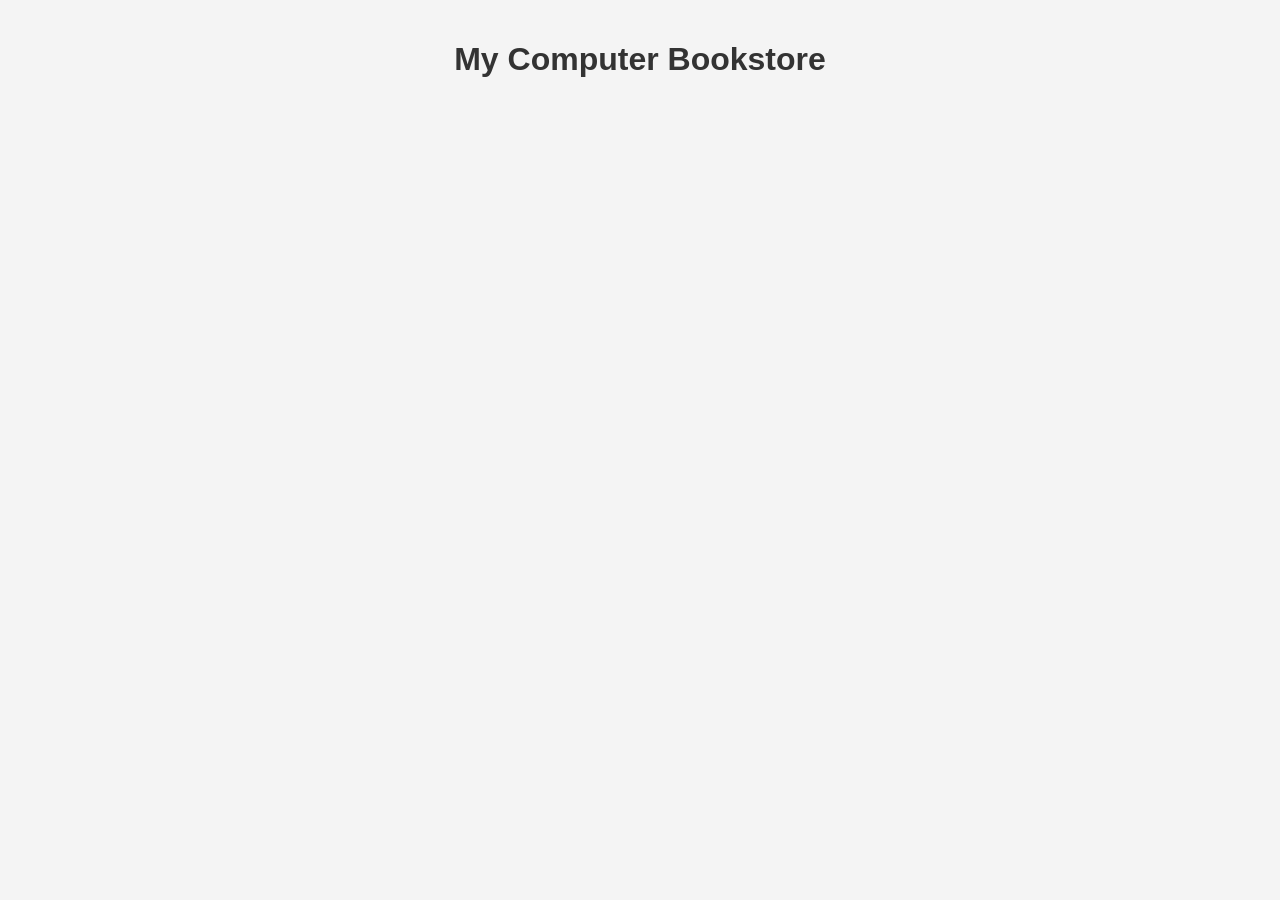
==== index.html @ 04496e10 "Add files via upload" ====
<!DOCTYPE html>
<html lang="en">
<head>
    <meta charset="UTF-8">
    <meta name="viewport" content="width=device-width, initial-scale=1.0">
    <title>My Computer Bookstore - Rokard</title>
    <link rel="stylesheet" href="styles.css">
</head>
<body>
    <h1>My Computer Bookstore</h1>
    <div id="book-list"></div>

    <script>
        fetch('https://github.com/Rokard-locker/11/upload/main/book.json')
            .then(response => response.json())
            .then(data => {
                const bookList = document.getElementById('book-list');
                data.forEach(book => {
                    const bookDiv = document.createElement('div');
                    bookDiv.classList.add('book');

                    const title = document.createElement('h2');
                    title.textContent = book.title;

                    const author = document.createElement('p');
                    author.textContent = `by ${book.author}`;

                    const description = document.createElement('p');
                    description.textContent = book.description;

                    const price = document.createElement('p');
                    price.textContent = `Price: $${book.price}`;

                    const publisher = document.createElement('p');
                    publisher.textContent = `Published by ${book.publisher}`;

                    bookDiv.appendChild(title);
                    bookDiv.appendChild(author);
                    bookDiv.appendChild(description);
                    bookDiv.appendChild(price);
                    bookDiv.appendChild(publisher);

                    bookList.appendChild(bookDiv);
                });
            })
            .catch(error => console.error('Error fetching data:', error));
    </script>
</body>
</html>
---- styles.css ----
/* styles.css */
body {
    font-family: Arial, sans-serif;
    margin: 0;
    padding: 20px;
    background-color: #f4f4f4;
}

h1 {
    text-align: center;
    color: #333;
}

.book {
    background-color: #fff;
    border: 1px solid #ddd;
    padding: 20px;
    margin-bottom: 20px;
    border-radius: 5px;
    box-shadow: 0 2px 4px rgba(0, 0, 0, 0.1);
}

.book h2 {
    margin-top: 0;
}

/* 添加其他样式以完善设计 */
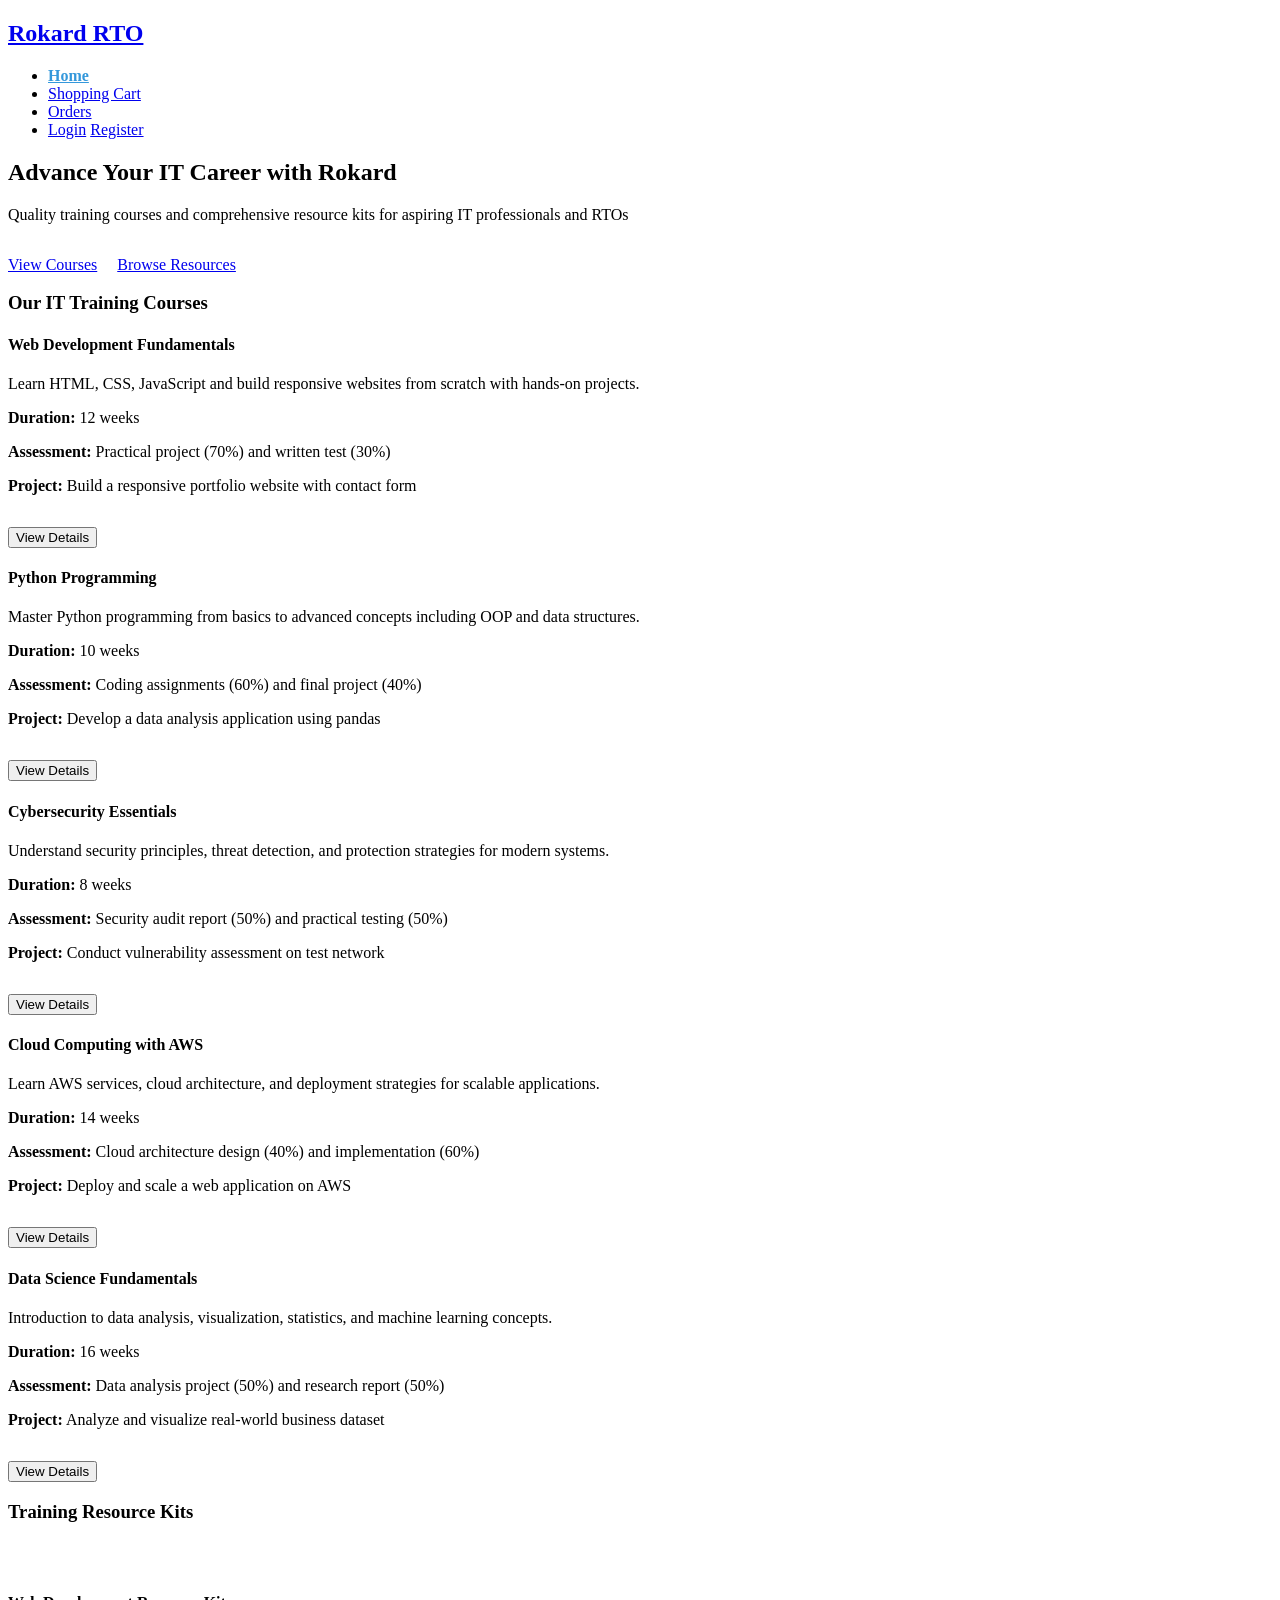
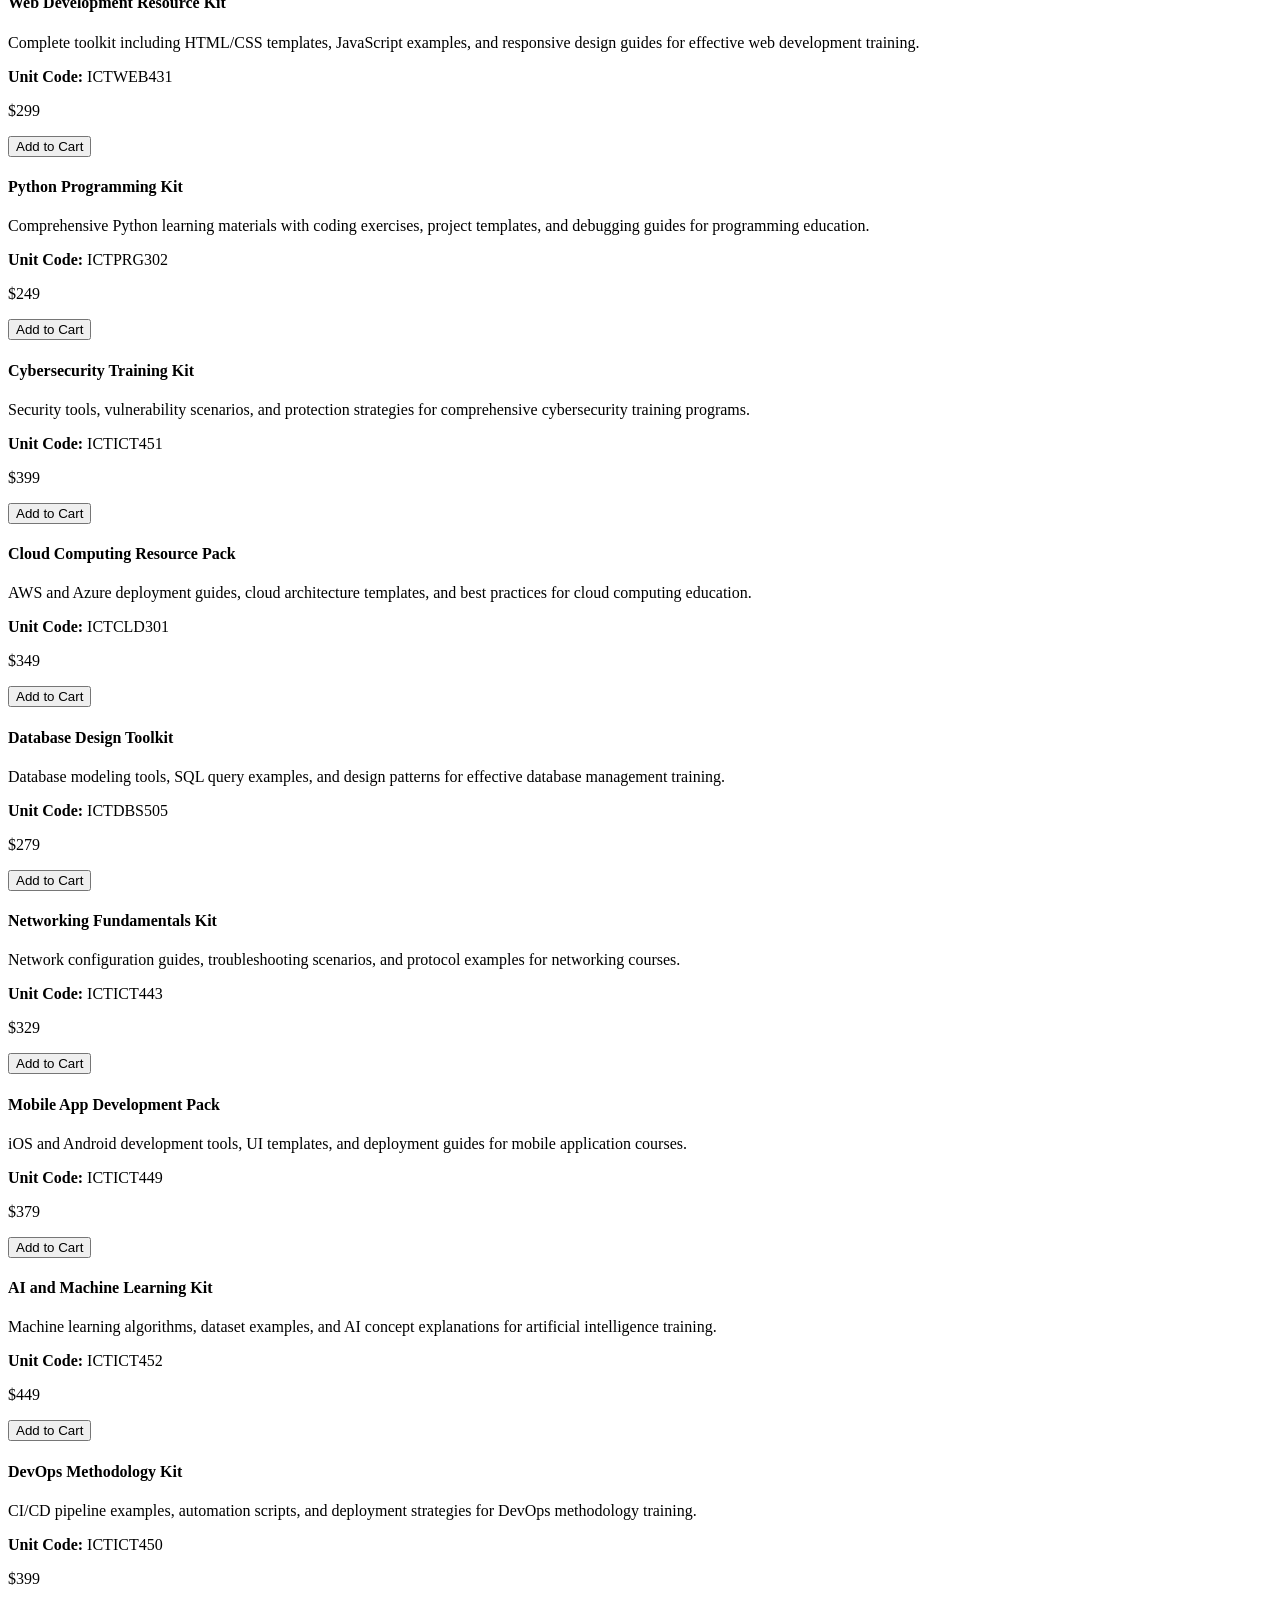
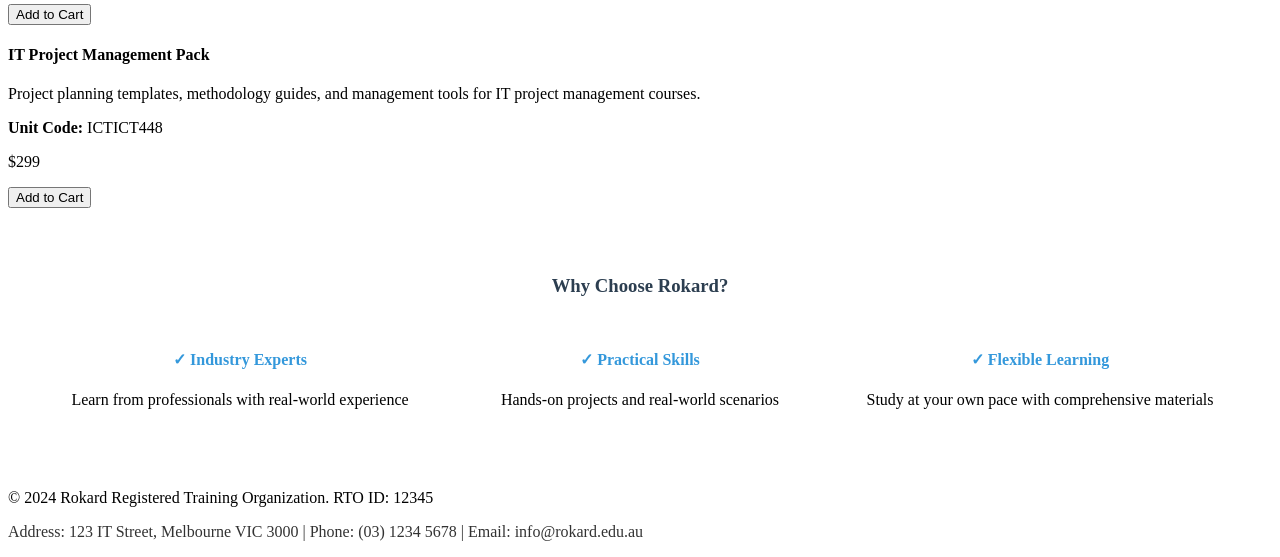
==== commit f3b6ef84: "Add files via upload" ====
--- a/index.html
+++ b/index.html
@@ -3,47 +3,79 @@
 <head>
     <meta charset="UTF-8">
     <meta name="viewport" content="width=device-width, initial-scale=1.0">
-    <title>My Computer Bookstore - Rokard</title>
-    <link rel="stylesheet" href="styles.css">
+    <title>Rokard - IT Training & Resources</title>
+    <link rel="stylesheet" href="style.css">
 </head>
 <body>
-    <h1>My Computer Bookstore</h1>
-    <div id="book-list"></div>
+    <header>
+        <nav class="navbar">
+            <div class="nav-brand">
+                <h1><a href="index.html">Rokard RTO</a></h1>
+            </div>
+            <ul class="nav-links">
+                <li><a href="index.html">Home</a></li>
+                <li><a href="cart.html">Shopping Cart</a></li>
+                <li><a href="order-management.html">Orders</a></li>
+                <li id="auth-links">
+                    <!-- Auth links will be populated by JavaScript -->
+                </li>
+            </ul>
+        </nav>
+    </header>
 
-    <script>
-        fetch('https://github.com/Rokard-locker/11/upload/main/book.json')
-            .then(response => response.json())
-            .then(data => {
-                const bookList = document.getElementById('book-list');
-                data.forEach(book => {
-                    const bookDiv = document.createElement('div');
-                    bookDiv.classList.add('book');
+    <main>
+        <section class="hero">
+            <div class="hero-content">
+                <h2>Advance Your IT Career with Rokard</h2>
+                <p>Quality training courses and comprehensive resource kits for aspiring IT professionals and RTOs</p>
+                <div style="margin-top: 2rem;">
+                    <a href="#courses" class="btn-primary" style="margin-right: 1rem;">View Courses</a>
+                    <a href="#resources" class="btn-outline">Browse Resources</a>
+                </div>
+            </div>
+        </section>
 
-                    const title = document.createElement('h2');
-                    title.textContent = book.title;
+        <section id="courses">
+            <h3>Our IT Training Courses</h3>
+            <div id="courses-container" class="grid-container">
+                <!-- Courses will be loaded dynamically from JSON -->
+            </div>
+        </section>
 
-                    const author = document.createElement('p');
-                    author.textContent = `by ${book.author}`;
+        <section id="resources">
+            <h3>Training Resource Kits</h3>
+            <p style="text-align: center; color: white; margin-bottom: 2rem; font-size: 1.1rem;">
+                Comprehensive resource kits for RTOs - Each kit includes training materials, assessments, and support resources
+            </p>
+            <div id="resources-container" class="grid-container">
+                <!-- Resources will be loaded dynamically from JSON -->
+            </div>
+        </section>
 
-                    const description = document.createElement('p');
-                    description.textContent = book.description;
+        <section style="background: rgba(255,255,255,0.95); padding: 3rem; border-radius: 15px; text-align: center;">
+            <h3 style="color: #2c3e50;">Why Choose Rokard?</h3>
+            <div style="display: grid; grid-template-columns: repeat(auto-fit, minmax(250px, 1fr)); gap: 2rem; margin-top: 2rem;">
+                <div>
+                    <h4 style="color: #3498db;">✓ Industry Experts</h4>
+                    <p>Learn from professionals with real-world experience</p>
+                </div>
+                <div>
+                    <h4 style="color: #3498db;">✓ Practical Skills</h4>
+                    <p>Hands-on projects and real-world scenarios</p>
+                </div>
+                <div>
+                    <h4 style="color: #3498db;">✓ Flexible Learning</h4>
+                    <p>Study at your own pace with comprehensive materials</p>
+                </div>
+            </div>
+        </section>
+    </main>
 
-                    const price = document.createElement('p');
-                    price.textContent = `Price: $${book.price}`;
+    <footer>
+        <p>&copy; 2024 Rokard Registered Training Organization. RTO ID: 12345</p>
+        <p style="margin-top: 0.5rem; opacity: 0.8;">Address: 123 IT Street, Melbourne VIC 3000 | Phone: (03) 1234 5678 | Email: info@rokard.edu.au</p>
+    </footer>
 
-                    const publisher = document.createElement('p');
-                    publisher.textContent = `Published by ${book.publisher}`;
-
-                    bookDiv.appendChild(title);
-                    bookDiv.appendChild(author);
-                    bookDiv.appendChild(description);
-                    bookDiv.appendChild(price);
-                    bookDiv.appendChild(publisher);
-
-                    bookList.appendChild(bookDiv);
-                });
-            })
-            .catch(error => console.error('Error fetching data:', error));
-    </script>
+    <script src="main.js"></script>
 </body>
 </html>
